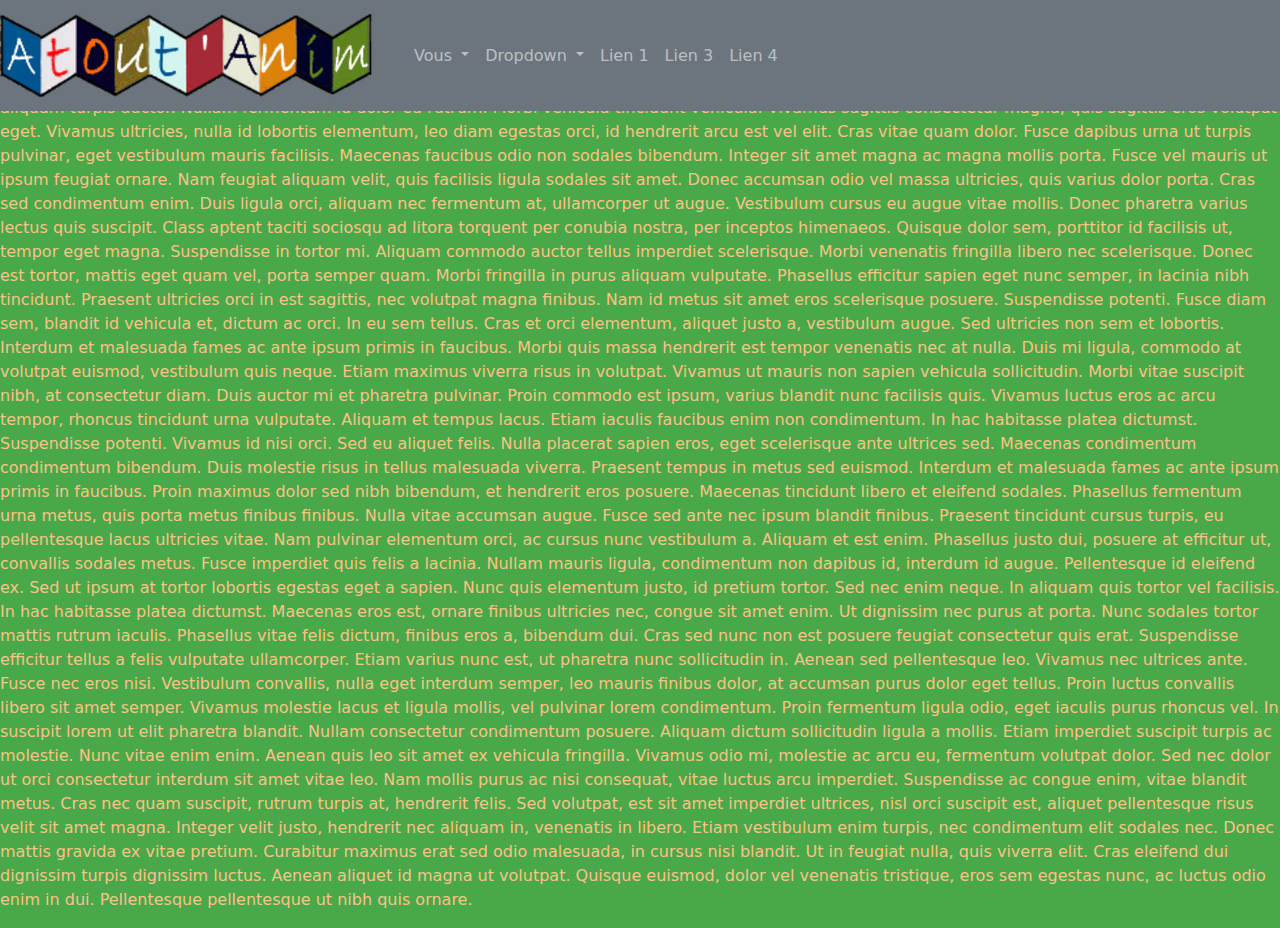
==== index.html @ fa68a232 "Update" ====
<!DOCTYPE html>
<html lang="en">
<head>
   <meta charset="UTF-8">
   <meta http-equiv="X-UA-Compatible" content="IE=edge">
   <meta name="viewport" content="width=device-width, initial-scale=1.0">
   <title>Loisirs nature pour tous Baie de Somme - Site de atoutanim !</title>
   <!-- LINK TO BOOTSTRAP CDN 5.0.2 -->
   <link rel="stylesheet" href="bootstrap-5.0.2/scss/bootstrap.css">
   <!-- <link href="https://cdn.jsdelivr.net/npm/bootstrap@5.0.2/dist/css/bootstrap.min.css"
   rel="stylesheet" integrity="sha384-EVSTQN3/azprG1Anm3QDgpJLIm9Nao0Yz1ztcQTwFspd3yD65VohhpuuCOmLASjC"
   crossorigin="anonymous"> -->
   <link rel="stylesheet" href="https://cdn.jsdelivr.net/npm/bootstrap-icons@1.6.1/font/bootstrap-icons.css">
   <link rel="stylesheet" href="css/style.css">
   <link rel="icon" type="image/x-icon" href="images/favicon.ico">
<!-- LINK TO GOOGLE FONTS -->
   <link rel="preconnect" href="https://fonts.googleapis.com">
   <link rel="preconnect" href="https://fonts.gstatic.com" crossorigin>
   <link href="https://fonts.googleapis.com/css2?family=Mochiy+Pop+One&family=Open+Sans:wght@300;500;700&display=swap"
   rel="stylesheet">
</head>
<body>
   <header>
      <nav class="navbar navbar-dark bg-secondary navbar-expand-xl fixed-top">
      <!-- navbar-expand-xl : partie responsive du menu xl : 1170 -->
         <a href="index.html" class="navbar-brand">
            <img src="images/logo.png" alt="Logo du site atoutanim !">
         </a>

         <button
         type="button"
         class="navbar-toggler"
         data-bs-toggle="collapse"
         data-bs-target="#navbarNavDropdown"
         aria-controls="navbarNavDropdown"
         aria-expanded="false"
         aria-label="Toggle navigation"         >
         <i class="bi bi-list"></i>
         </button>

         <div class="collapse navbar-collapse" id="navbarNavDropdown">
            <ul class="navbar-nav">

               <li class="nav-item dropdown">
                  <a
                     class="nav-link dropdown-toggle"
                     href="#"
                     id="navbarDropdownVous"
                     role="button"
                     data-bs-toggle="dropdown"
                     aria-expanded="false">
                     Vous
                  </a>
                  <ul class="dropdown-menu bg-light" aria-labelledby="navbarDropdownVous">
                     <li><a class="dropdown-item" href="#">Les individuels</a></li>
                     <li><a class="dropdown-item" href="#">En famille</a></li>
                     <li><a class="dropdown-item" href="#">En groupe ou séminaire</a></li>
                     <li><a class="dropdown-item" href="#">Avec les enfants</a></li>
                     <li><a class="dropdown-item" href="#">En couple</a></li>
                     <li><hr class="dropdown-divider"></li>
                     <li><a class="dropdown-item" href="#">Les séminaires</a></li>
                     <li><a class="dropdown-item" href="#">Les groupes</a></li>
                     <li><a class="dropdown-item" href="#">Les scolaires et centres de loisirs</a></li>
                  </ul>
               </li>

               <li class="nav-item dropdown">
                  <a
                     class="nav-link dropdown-toggle"
                     href="#"
                     id="navbarDropdownNosactivites"
                     role="button"
                     data-bs-toggle="dropdown"
                     aria-expanded="false">
                     Dropdown
                  </a>
                  <ul class="dropdown-menu bg-light" aria-labelledby="navbarDropdownNosactivites">
                     <li><a class="dropdown-item" href="#">Action</a></li>
                     <li><a class="dropdown-item" href="#">Another action</a></li>
                     <!-- <li><hr class="dropdown-divider"></li> -->
                     <li><a class="dropdown-item" href="#">Something else here</a></li>
                  </ul>
               </li>

               <li class="nav-item">
                  <a href="#" class="nav-link">Lien 1</a>
               </li>

               <li class="nav-item">
                  <a href="#" class="nav-link">Lien 3</a>
               </li>
               <li class="nav-item">
                  <a href="#" class="nav-link">Lien 4</a>
               </li>
            </ul>
         </div>
      </nav>
   </header>

   <main>
      <p>

         Lorem ipsum dolor sit amet, consectetur adipiscing elit. Nunc id luctus felis. Phasellus vestibulum sapien eu eleifend accumsan. Nullam facilisis sem tortor, id vulputate erat sodales quis. Vestibulum a porttitor quam, at dignissim ligula. Nulla et sagittis augue, quis pellentesque mi. Morbi ultrices iaculis fringilla. Pellentesque posuere purus massa, a volutpat dui interdum vitae.
         
         In pharetra ipsum a vehicula interdum. Donec mattis velit id erat iaculis congue. Duis ut urna ut libero vehicula mollis non et justo. Integer a pulvinar eros. Etiam tempus metus id mi sagittis faucibus. Etiam finibus ipsum ac turpis feugiat, ac aliquam turpis auctor. Nullam fermentum id dolor eu rutrum. Morbi vehicula tincidunt vehicula. Vivamus sagittis consectetur magna, quis sagittis eros volutpat eget. Vivamus ultricies, nulla id lobortis elementum, leo diam egestas orci, id hendrerit arcu est vel elit. Cras vitae quam dolor. Fusce dapibus urna ut turpis pulvinar, eget vestibulum mauris facilisis. Maecenas faucibus odio non sodales bibendum.
         
         Integer sit amet magna ac magna mollis porta. Fusce vel mauris ut ipsum feugiat ornare. Nam feugiat aliquam velit, quis facilisis ligula sodales sit amet. Donec accumsan odio vel massa ultricies, quis varius dolor porta. Cras sed condimentum enim. Duis ligula orci, aliquam nec fermentum at, ullamcorper ut augue. Vestibulum cursus eu augue vitae mollis. Donec pharetra varius lectus quis suscipit. Class aptent taciti sociosqu ad litora torquent per conubia nostra, per inceptos himenaeos.
         
         Quisque dolor sem, porttitor id facilisis ut, tempor eget magna. Suspendisse in tortor mi. Aliquam commodo auctor tellus imperdiet scelerisque. Morbi venenatis fringilla libero nec scelerisque. Donec est tortor, mattis eget quam vel, porta semper quam. Morbi fringilla in purus aliquam vulputate. Phasellus efficitur sapien eget nunc semper, in lacinia nibh tincidunt. Praesent ultricies orci in est sagittis, nec volutpat magna finibus. Nam id metus sit amet eros scelerisque posuere. Suspendisse potenti. Fusce diam sem, blandit id vehicula et, dictum ac orci.
         
         In eu sem tellus. Cras et orci elementum, aliquet justo a, vestibulum augue. Sed ultricies non sem et lobortis. Interdum et malesuada fames ac ante ipsum primis in faucibus. Morbi quis massa hendrerit est tempor venenatis nec at nulla. Duis mi ligula, commodo at volutpat euismod, vestibulum quis neque. Etiam maximus viverra risus in volutpat.
         
         Vivamus ut mauris non sapien vehicula sollicitudin. Morbi vitae suscipit nibh, at consectetur diam. Duis auctor mi et pharetra pulvinar. Proin commodo est ipsum, varius blandit nunc facilisis quis. Vivamus luctus eros ac arcu tempor, rhoncus tincidunt urna vulputate. Aliquam et tempus lacus. Etiam iaculis faucibus enim non condimentum. In hac habitasse platea dictumst. Suspendisse potenti. Vivamus id nisi orci. Sed eu aliquet felis. Nulla placerat sapien eros, eget scelerisque ante ultrices sed.
         
         Maecenas condimentum condimentum bibendum. Duis molestie risus in tellus malesuada viverra. Praesent tempus in metus sed euismod. Interdum et malesuada fames ac ante ipsum primis in faucibus. Proin maximus dolor sed nibh bibendum, et hendrerit eros posuere. Maecenas tincidunt libero et eleifend sodales. Phasellus fermentum urna metus, quis porta metus finibus finibus. Nulla vitae accumsan augue. Fusce sed ante nec ipsum blandit finibus. Praesent tincidunt cursus turpis, eu pellentesque lacus ultricies vitae. Nam pulvinar elementum orci, ac cursus nunc vestibulum a. Aliquam et est enim. Phasellus justo dui, posuere at efficitur ut, convallis sodales metus. Fusce imperdiet quis felis a lacinia. Nullam mauris ligula, condimentum non dapibus id, interdum id augue. Pellentesque id eleifend ex.
         
         Sed ut ipsum at tortor lobortis egestas eget a sapien. Nunc quis elementum justo, id pretium tortor. Sed nec enim neque. In aliquam quis tortor vel facilisis. In hac habitasse platea dictumst. Maecenas eros est, ornare finibus ultricies nec, congue sit amet enim. Ut dignissim nec purus at porta. Nunc sodales tortor mattis rutrum iaculis. Phasellus vitae felis dictum, finibus eros a, bibendum dui.
         
         Cras sed nunc non est posuere feugiat consectetur quis erat. Suspendisse efficitur tellus a felis vulputate ullamcorper. Etiam varius nunc est, ut pharetra nunc sollicitudin in. Aenean sed pellentesque leo. Vivamus nec ultrices ante. Fusce nec eros nisi. Vestibulum convallis, nulla eget interdum semper, leo mauris finibus dolor, at accumsan purus dolor eget tellus. Proin luctus convallis libero sit amet semper. Vivamus molestie lacus et ligula mollis, vel pulvinar lorem condimentum. Proin fermentum ligula odio, eget iaculis purus rhoncus vel. In suscipit lorem ut elit pharetra blandit. Nullam consectetur condimentum posuere. Aliquam dictum sollicitudin ligula a mollis. Etiam imperdiet suscipit turpis ac molestie. Nunc vitae enim enim.
         
         Aenean quis leo sit amet ex vehicula fringilla. Vivamus odio mi, molestie ac arcu eu, fermentum volutpat dolor. Sed nec dolor ut orci consectetur interdum sit amet vitae leo. Nam mollis purus ac nisi consequat, vitae luctus arcu imperdiet. Suspendisse ac congue enim, vitae blandit metus. Cras nec quam suscipit, rutrum turpis at, hendrerit felis. Sed volutpat, est sit amet imperdiet ultrices, nisl orci suscipit est, aliquet pellentesque risus velit sit amet magna. Integer velit justo, hendrerit nec aliquam in, venenatis in libero. Etiam vestibulum enim turpis, nec condimentum elit sodales nec. Donec mattis gravida ex vitae pretium. Curabitur maximus erat sed odio malesuada, in cursus nisi blandit. Ut in feugiat nulla, quis viverra elit. Cras eleifend dui dignissim turpis dignissim luctus. Aenean aliquet id magna ut volutpat. Quisque euismod, dolor vel venenatis tristique, eros sem egestas nunc, ac luctus odio enim in dui. Pellentesque pellentesque ut nibh quis ornare. </p>
   </main>
   <!-- LINK TO SCRIPT BOOTSTRAP -->
   <script src="https://cdn.jsdelivr.net/npm/@popperjs/core@2.9.2/dist/umd/popper.min.js"
   integrity="sha384-IQsoLXl5PILFhosVNubq5LC7Qb9DXgDA9i+tQ8Zj3iwWAwPtgFTxbJ8NT4GN1R8p"
   crossorigin="anonymous">
   </script>
   <script src="https://cdn.jsdelivr.net/npm/bootstrap@5.0.2/dist/js/bootstrap.min.js"
   integrity="sha384-cVKIPhGWiC2Al4u+LWgxfKTRIcfu0JTxR+EQDz/bgldoEyl4H0zUF0QKbrJ0EcQF"
   crossorigin="anonymous"></script>
</body>
</html>
---- css/style.css ----
body {
  background-color: rgb(73, 168, 73);
}
main p {
  color: rgb(250, 195, 133);
}/*# sourceMappingURL=style.css.map */
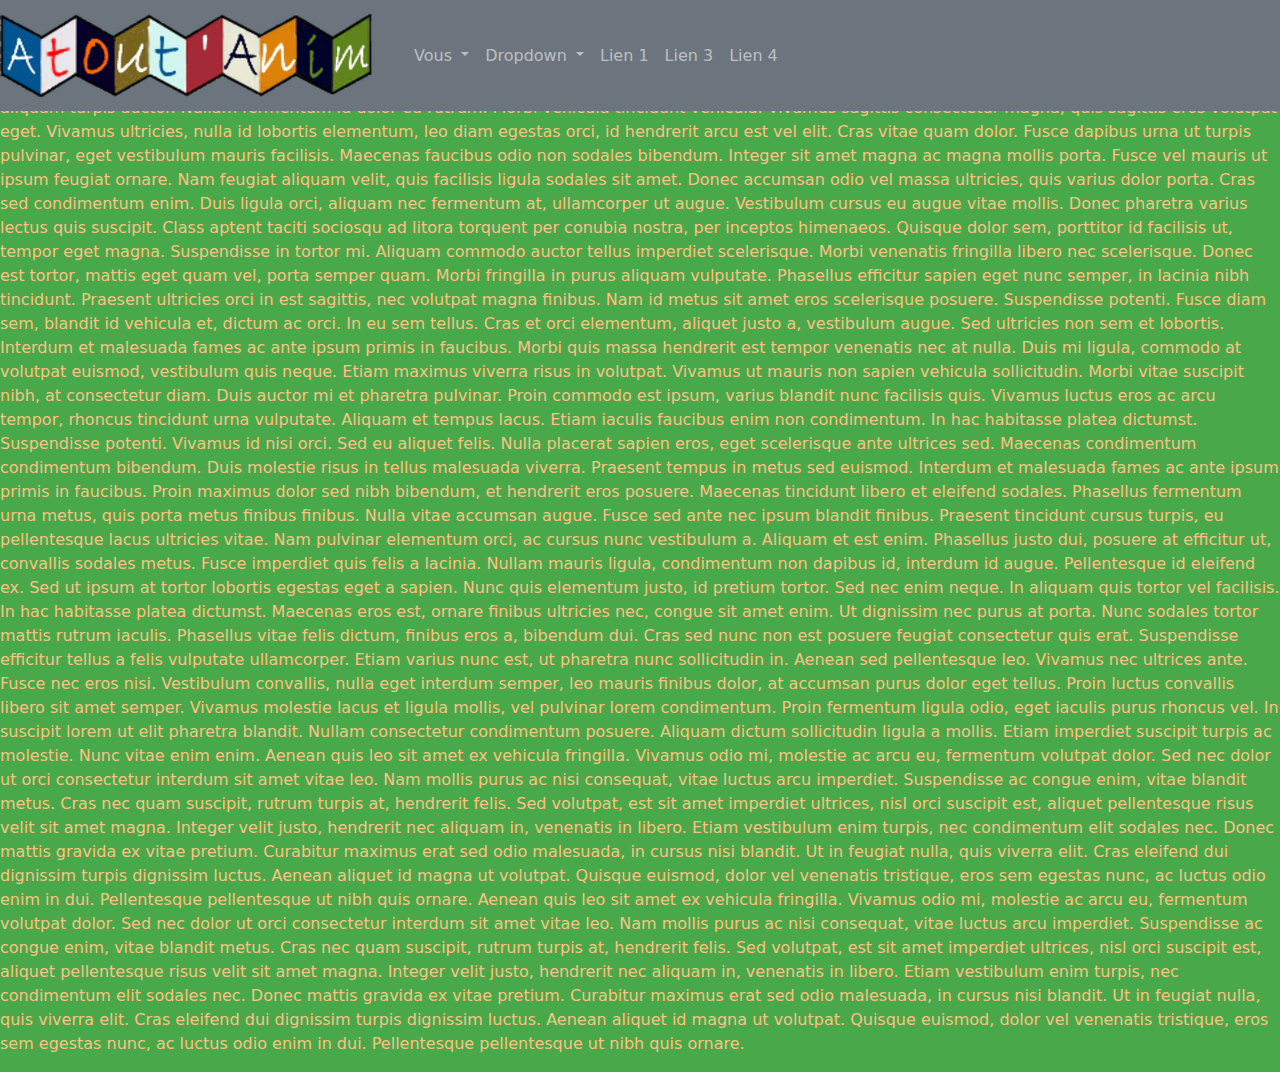
==== commit 108808a8: "Test MAJ" ====
--- a/index.html
+++ b/index.html
@@ -118,6 +118,8 @@
          
          Cras sed nunc non est posuere feugiat consectetur quis erat. Suspendisse efficitur tellus a felis vulputate ullamcorper. Etiam varius nunc est, ut pharetra nunc sollicitudin in. Aenean sed pellentesque leo. Vivamus nec ultrices ante. Fusce nec eros nisi. Vestibulum convallis, nulla eget interdum semper, leo mauris finibus dolor, at accumsan purus dolor eget tellus. Proin luctus convallis libero sit amet semper. Vivamus molestie lacus et ligula mollis, vel pulvinar lorem condimentum. Proin fermentum ligula odio, eget iaculis purus rhoncus vel. In suscipit lorem ut elit pharetra blandit. Nullam consectetur condimentum posuere. Aliquam dictum sollicitudin ligula a mollis. Etiam imperdiet suscipit turpis ac molestie. Nunc vitae enim enim.
          
+         Aenean quis leo sit amet ex vehicula fringilla. Vivamus odio mi, molestie ac arcu eu, fermentum volutpat dolor. Sed nec dolor ut orci consectetur interdum sit amet vitae leo. Nam mollis purus ac nisi consequat, vitae luctus arcu imperdiet. Suspendisse ac congue enim, vitae blandit metus. Cras nec quam suscipit, rutrum turpis at, hendrerit felis. Sed volutpat, est sit amet imperdiet ultrices, nisl orci suscipit est, aliquet pellentesque risus velit sit amet magna. Integer velit justo, hendrerit nec aliquam in, venenatis in libero. Etiam vestibulum enim turpis, nec condimentum elit sodales nec. Donec mattis gravida ex vitae pretium. Curabitur maximus erat sed odio malesuada, in cursus nisi blandit. Ut in feugiat nulla, quis viverra elit. Cras eleifend dui dignissim turpis dignissim luctus. Aenean aliquet id magna ut volutpat. Quisque euismod, dolor vel venenatis tristique, eros sem egestas nunc, ac luctus odio enim in dui. Pellentesque pellentesque ut nibh quis ornare.
+         
          Aenean quis leo sit amet ex vehicula fringilla. Vivamus odio mi, molestie ac arcu eu, fermentum volutpat dolor. Sed nec dolor ut orci consectetur interdum sit amet vitae leo. Nam mollis purus ac nisi consequat, vitae luctus arcu imperdiet. Suspendisse ac congue enim, vitae blandit metus. Cras nec quam suscipit, rutrum turpis at, hendrerit felis. Sed volutpat, est sit amet imperdiet ultrices, nisl orci suscipit est, aliquet pellentesque risus velit sit amet magna. Integer velit justo, hendrerit nec aliquam in, venenatis in libero. Etiam vestibulum enim turpis, nec condimentum elit sodales nec. Donec mattis gravida ex vitae pretium. Curabitur maximus erat sed odio malesuada, in cursus nisi blandit. Ut in feugiat nulla, quis viverra elit. Cras eleifend dui dignissim turpis dignissim luctus. Aenean aliquet id magna ut volutpat. Quisque euismod, dolor vel venenatis tristique, eros sem egestas nunc, ac luctus odio enim in dui. Pellentesque pellentesque ut nibh quis ornare. </p>
    </main>
    <!-- LINK TO SCRIPT BOOTSTRAP -->
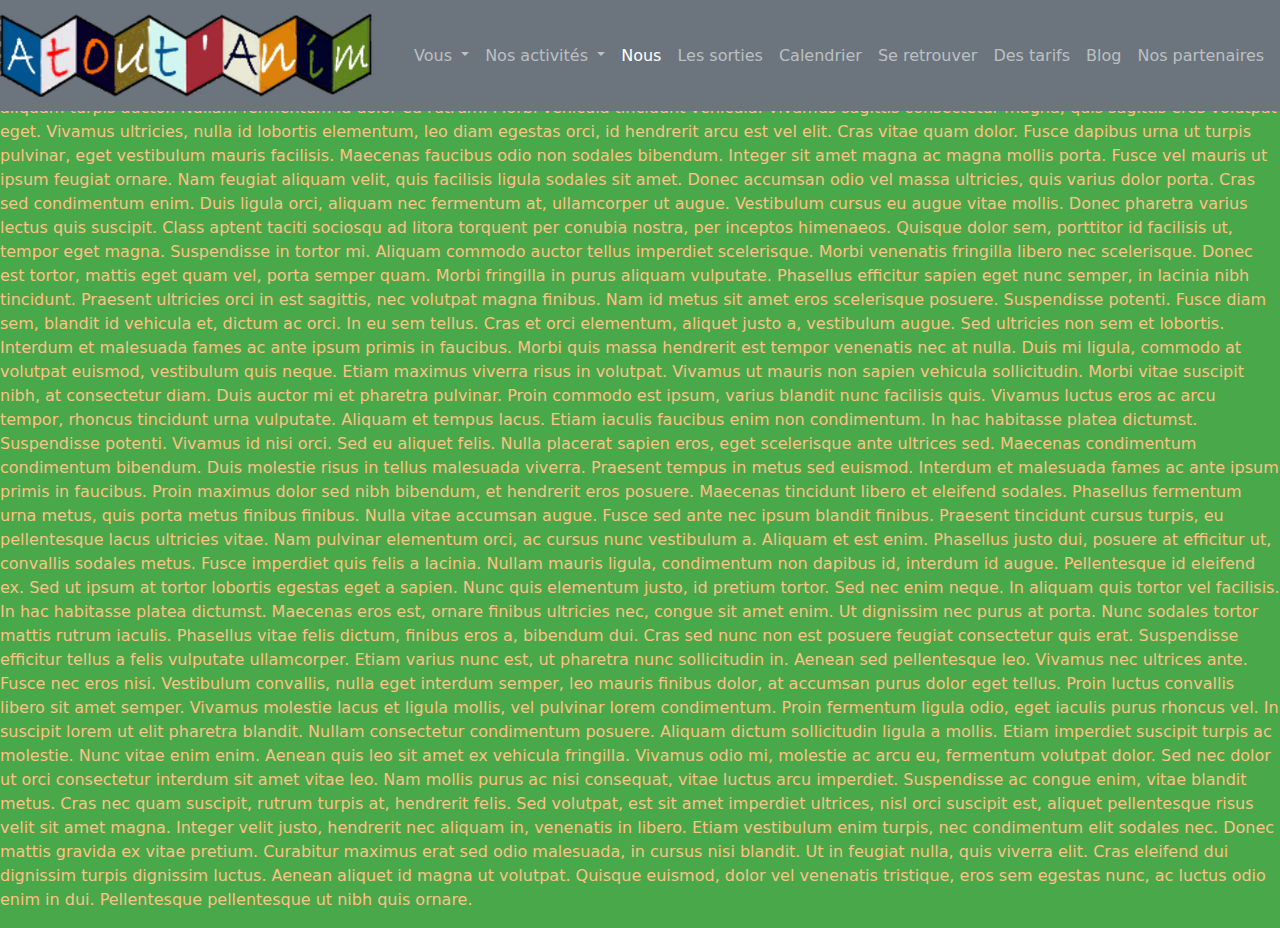
==== commit b7576396: "Validation des items du menus" ====
--- a/index.html
+++ b/index.html
@@ -72,25 +72,40 @@
                      role="button"
                      data-bs-toggle="dropdown"
                      aria-expanded="false">
-                     Dropdown
+                     Nos activités
                   </a>
                   <ul class="dropdown-menu bg-light" aria-labelledby="navbarDropdownNosactivites">
-                     <li><a class="dropdown-item" href="#">Action</a></li>
-                     <li><a class="dropdown-item" href="#">Another action</a></li>
+                     <li><a class="dropdown-item" href="#">Jeux Picards</a></li>
+                     <li><a class="dropdown-item" href="#">Jeux d'orientation - rallyes</a></li>
+                     <li><a class="dropdown-item" href="#">Les phoques et la baie de Somme</a></li>
+                     <li><a class="dropdown-item" href="#">Marche nordique</a></li>
+                     <li><a class="dropdown-item" href="#">Meubles en carton</a></li>
+                     <li><a class="dropdown-item" href="#">Vélo</a></li>
                      <!-- <li><hr class="dropdown-divider"></li> -->
-                     <li><a class="dropdown-item" href="#">Something else here</a></li>
+                     <!-- <li><a class="dropdown-item" href="#">Something else here</a></li> -->
                   </ul>
                </li>
 
                <li class="nav-item">
-                  <a href="#" class="nav-link">Lien 1</a>
-               </li>
-
-               <li class="nav-item">
-                  <a href="#" class="nav-link">Lien 3</a>
+                  <a href="#" class="nav-link active">Nous</a>
                </li>
                <li class="nav-item">
-                  <a href="#" class="nav-link">Lien 4</a>
+                  <a href="#" class="nav-link">Les sorties</a>
+               </li>
+               <li class="nav-item">
+                  <a href="#" class="nav-link">Calendrier</a>
+               </li>
+               <li class="nav-item">
+                  <a href="#" class="nav-link">Se retrouver</a>
+               </li>
+               <li class="nav-item">
+                  <a href="#" class="nav-link">Des tarifs</a>
+               </li>
+               <li class="nav-item">
+                  <a href="#" class="nav-link">Blog</a>
+               </li>
+               <li class="nav-item">
+                  <a href="#" class="nav-link">Nos partenaires</a>
                </li>
             </ul>
          </div>
@@ -118,9 +133,7 @@
          
          Cras sed nunc non est posuere feugiat consectetur quis erat. Suspendisse efficitur tellus a felis vulputate ullamcorper. Etiam varius nunc est, ut pharetra nunc sollicitudin in. Aenean sed pellentesque leo. Vivamus nec ultrices ante. Fusce nec eros nisi. Vestibulum convallis, nulla eget interdum semper, leo mauris finibus dolor, at accumsan purus dolor eget tellus. Proin luctus convallis libero sit amet semper. Vivamus molestie lacus et ligula mollis, vel pulvinar lorem condimentum. Proin fermentum ligula odio, eget iaculis purus rhoncus vel. In suscipit lorem ut elit pharetra blandit. Nullam consectetur condimentum posuere. Aliquam dictum sollicitudin ligula a mollis. Etiam imperdiet suscipit turpis ac molestie. Nunc vitae enim enim.
          
-         Aenean quis leo sit amet ex vehicula fringilla. Vivamus odio mi, molestie ac arcu eu, fermentum volutpat dolor. Sed nec dolor ut orci consectetur interdum sit amet vitae leo. Nam mollis purus ac nisi consequat, vitae luctus arcu imperdiet. Suspendisse ac congue enim, vitae blandit metus. Cras nec quam suscipit, rutrum turpis at, hendrerit felis. Sed volutpat, est sit amet imperdiet ultrices, nisl orci suscipit est, aliquet pellentesque risus velit sit amet magna. Integer velit justo, hendrerit nec aliquam in, venenatis in libero. Etiam vestibulum enim turpis, nec condimentum elit sodales nec. Donec mattis gravida ex vitae pretium. Curabitur maximus erat sed odio malesuada, in cursus nisi blandit. Ut in feugiat nulla, quis viverra elit. Cras eleifend dui dignissim turpis dignissim luctus. Aenean aliquet id magna ut volutpat. Quisque euismod, dolor vel venenatis tristique, eros sem egestas nunc, ac luctus odio enim in dui. Pellentesque pellentesque ut nibh quis ornare.
-         
-         Aenean quis leo sit amet ex vehicula fringilla. Vivamus odio mi, molestie ac arcu eu, fermentum volutpat dolor. Sed nec dolor ut orci consectetur interdum sit amet vitae leo. Nam mollis purus ac nisi consequat, vitae luctus arcu imperdiet. Suspendisse ac congue enim, vitae blandit metus. Cras nec quam suscipit, rutrum turpis at, hendrerit felis. Sed volutpat, est sit amet imperdiet ultrices, nisl orci suscipit est, aliquet pellentesque risus velit sit amet magna. Integer velit justo, hendrerit nec aliquam in, venenatis in libero. Etiam vestibulum enim turpis, nec condimentum elit sodales nec. Donec mattis gravida ex vitae pretium. Curabitur maximus erat sed odio malesuada, in cursus nisi blandit. Ut in feugiat nulla, quis viverra elit. Cras eleifend dui dignissim turpis dignissim luctus. Aenean aliquet id magna ut volutpat. Quisque euismod, dolor vel venenatis tristique, eros sem egestas nunc, ac luctus odio enim in dui. Pellentesque pellentesque ut nibh quis ornare. </p>
+         Aenean quis leo sit amet ex vehicula fringilla. Vivamus odio mi, molestie ac arcu eu, fermentum volutpat dolor. Sed nec dolor ut orci consectetur interdum sit amet vitae leo. Nam mollis purus ac nisi consequat, vitae luctus arcu imperdiet. Suspendisse ac congue enim, vitae blandit metus. Cras nec quam suscipit, rutrum turpis at, hendrerit felis. Sed volutpat, est sit amet imperdiet ultrices, nisl orci suscipit est, aliquet pellentesque risus velit sit amet magna. Integer velit justo, hendrerit nec aliquam in, venenatis in libero. Etiam vestibulum enim turpis, nec condimentum elit sodales nec. Donec mattis gravida ex vitae pretium. Curabitur maximus erat sed odio malesuada, in cursus nisi blandit. Ut in feugiat nulla, quis viverra elit. Cras eleifend dui dignissim turpis dignissim luctus. Aenean aliquet id magna ut volutpat. Quisque euismod, dolor vel venenatis tristique, eros sem egestas nunc, ac luctus odio enim in dui. Pellentesque pellentesque ut nibh quis ornare.</p>
    </main>
    <!-- LINK TO SCRIPT BOOTSTRAP -->
    <script src="https://cdn.jsdelivr.net/npm/@popperjs/core@2.9.2/dist/umd/popper.min.js"
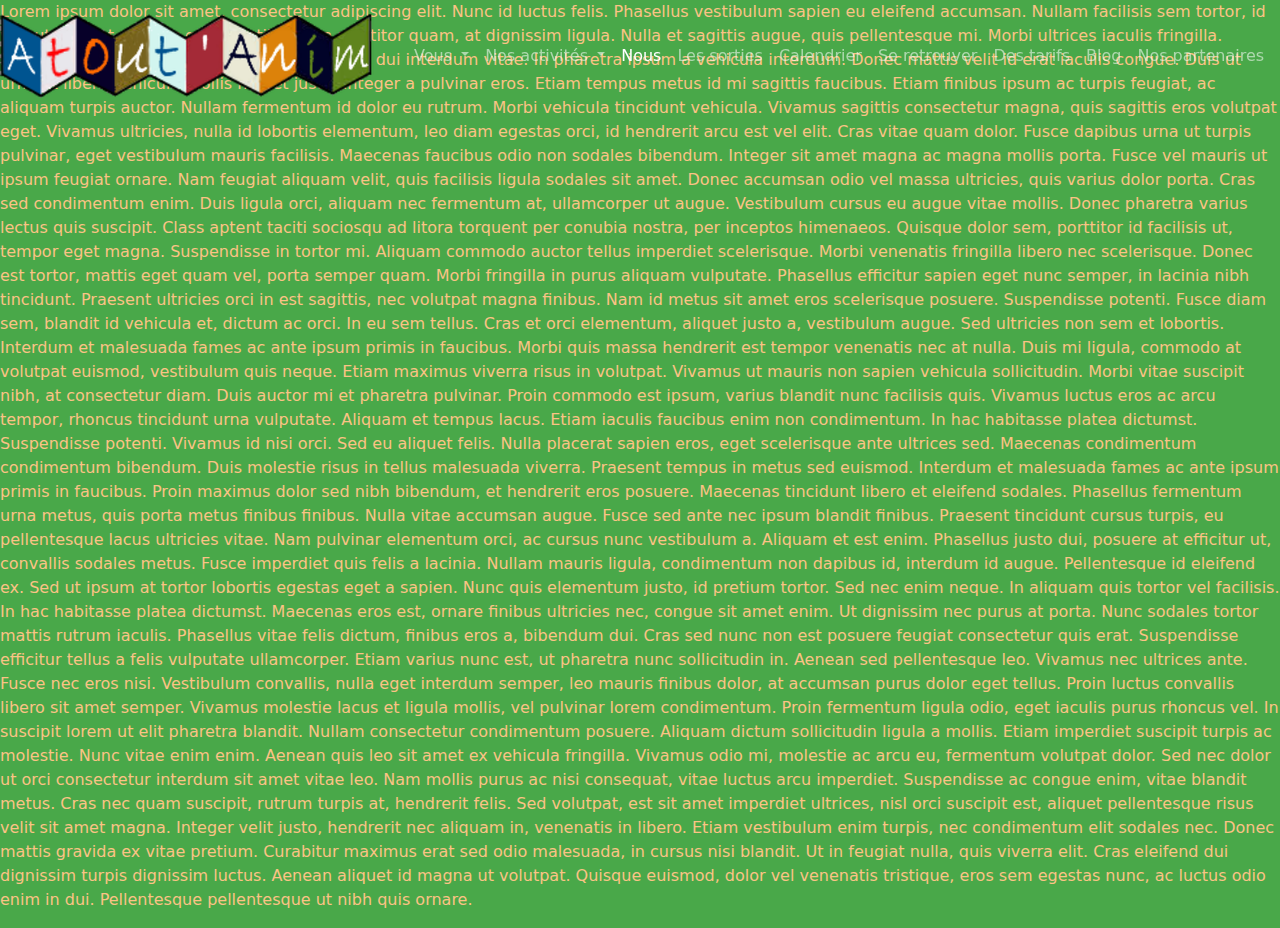
==== commit 4ad025ef: "Modification du bg dans header" ====
--- a/index.html
+++ b/index.html
@@ -21,7 +21,7 @@
 </head>
 <body>
    <header>
-      <nav class="navbar navbar-dark bg-secondary navbar-expand-xl fixed-top">
+      <nav class="navbar navbar-dark bg-nav navbar-expand-xl fixed-top">
       <!-- navbar-expand-xl : partie responsive du menu xl : 1170 -->
          <a href="index.html" class="navbar-brand">
             <img src="images/logo.png" alt="Logo du site atoutanim !">
--- a/css/style.css
+++ b/css/style.css
@@ -3,4 +3,8 @@
 }
 main p {
   color: rgb(250, 195, 133);
-}/*# sourceMappingURL=style.css.map */+}/*# sourceMappingURL=style.css.map */
+
+/* .bg-nav {
+   background-color: rgb(168, 87, 87)
+} */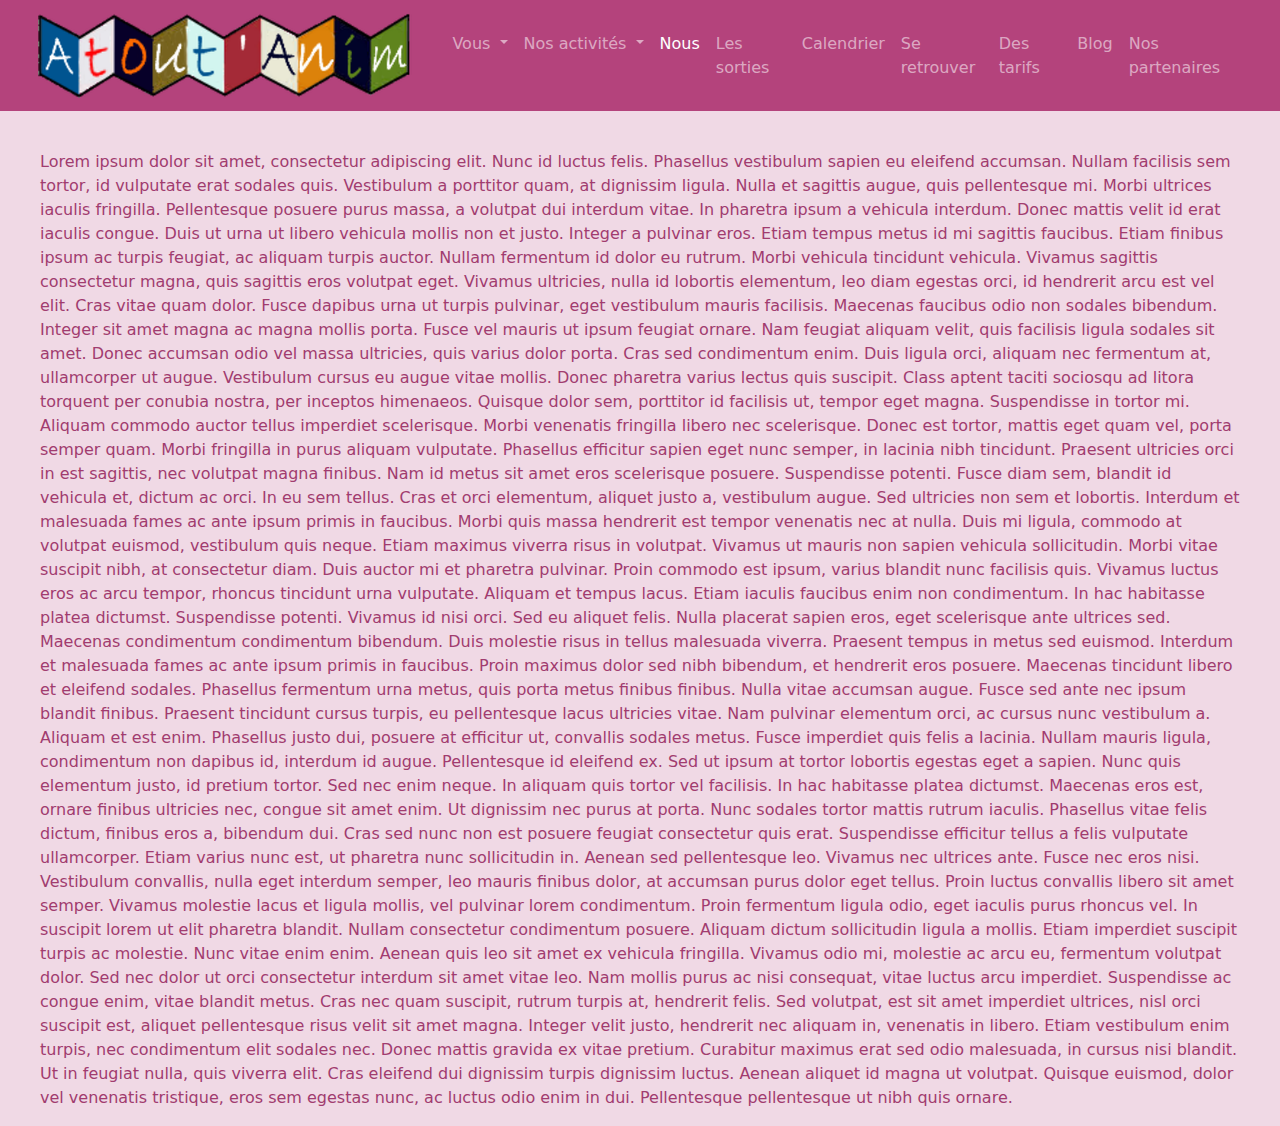
==== commit 55880f09: "Mise en forme header et flux pour body" ====
--- a/index.html
+++ b/index.html
@@ -24,7 +24,7 @@
       <nav class="navbar navbar-dark bg-nav navbar-expand-xl fixed-top">
       <!-- navbar-expand-xl : partie responsive du menu xl : 1170 -->
          <a href="index.html" class="navbar-brand">
-            <img src="images/logo.png" alt="Logo du site atoutanim !">
+            <img class="navbar-img" src="images/logo.png" alt="Logo du site atoutanim !">
          </a>
 
          <button
@@ -112,7 +112,7 @@
       </nav>
    </header>
 
-   <main>
+   <main class="flux">
       <p>
 
          Lorem ipsum dolor sit amet, consectetur adipiscing elit. Nunc id luctus felis. Phasellus vestibulum sapien eu eleifend accumsan. Nullam facilisis sem tortor, id vulputate erat sodales quis. Vestibulum a porttitor quam, at dignissim ligula. Nulla et sagittis augue, quis pellentesque mi. Morbi ultrices iaculis fringilla. Pellentesque posuere purus massa, a volutpat dui interdum vitae.
--- a/css/style.css
+++ b/css/style.css
@@ -1,10 +1,42 @@
+/*PADDING / MARGIN*/
 body {
-  background-color: rgb(73, 168, 73);
+  background-color: rgba(180, 67, 124, 0.2);
 }
-main p {
-  color: rgb(250, 195, 133);
-}/*# sourceMappingURL=style.css.map */
 
-/* .bg-nav {
-   background-color: rgb(168, 87, 87)
-} */+p {
+  color: #a13c6f;
+}
+
+.flux {
+  width: 100%;
+  max-width: 1200px;
+  margin-left: auto;
+  margin-right: auto;
+  margin-top: 150px;
+}
+
+.navbar {
+  padding-left: 3vw;
+  padding-right: 3vw;
+  max-height: 150px;
+}
+
+.bg-nav {
+  background-color: #b4437c;
+}
+
+@media screen and (max-width: 1170px) {
+  .navbar {
+    max-height: 150px;
+  }
+  .navbar-img {
+    max-width: 80%;
+    max-height: 80%;
+  }
+}
+@media screen and (max-width: 576px) {
+  .navbar-img {
+    max-width: 60%;
+    max-height: 60%;
+  }
+}/*# sourceMappingURL=style.css.map */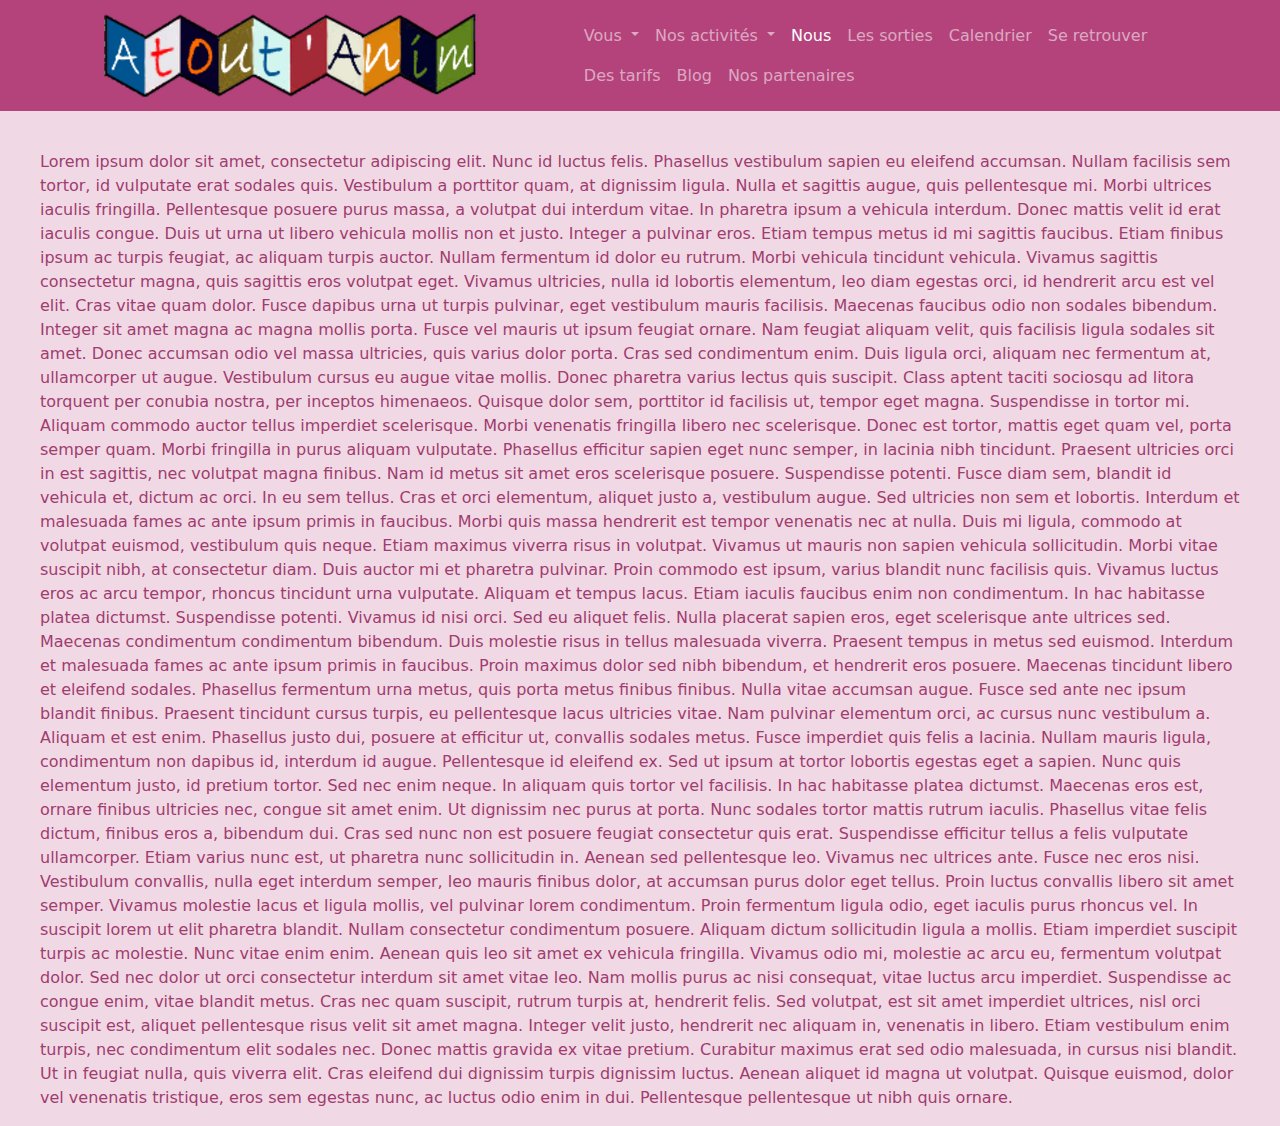
==== commit 99a5ff7c: "Finalisation du menu (_header.sass)" ====
--- a/index.html
+++ b/index.html
@@ -34,11 +34,11 @@
          data-bs-target="#navbarNavDropdown"
          aria-controls="navbarNavDropdown"
          aria-expanded="false"
-         aria-label="Toggle navigation"         >
+         aria-label="Toggle navigation">
          <i class="bi bi-list"></i>
          </button>
 
-         <div class="collapse navbar-collapse" id="navbarNavDropdown">
+         <div class="collapse navbar-collapse navbar-flex" id="navbarNavDropdown">
             <ul class="navbar-nav">
 
                <li class="nav-item dropdown">
--- a/css/style.css
+++ b/css/style.css
@@ -1,4 +1,6 @@
 /*PADDING / MARGIN*/
+/*BREAKPOINTS*/
+/*NAVBAR*/
 body {
   background-color: rgba(180, 67, 124, 0.2);
 }
@@ -18,17 +20,26 @@
 .navbar {
   padding-left: 3vw;
   padding-right: 3vw;
-  max-height: 150px;
+  max-height: 160px;
+  display: flex;
+  justify-content: space-evenly;
 }
 
 .bg-nav {
   background-color: #b4437c;
 }
 
+.navbar-flex {
+  max-width: 600px;
+}
+
+.navbar-nav {
+  display: flex;
+  justify-items: space-evenly;
+  flex-wrap: wrap;
+}
+
 @media screen and (max-width: 1170px) {
-  .navbar {
-    max-height: 150px;
-  }
   .navbar-img {
     max-width: 80%;
     max-height: 80%;
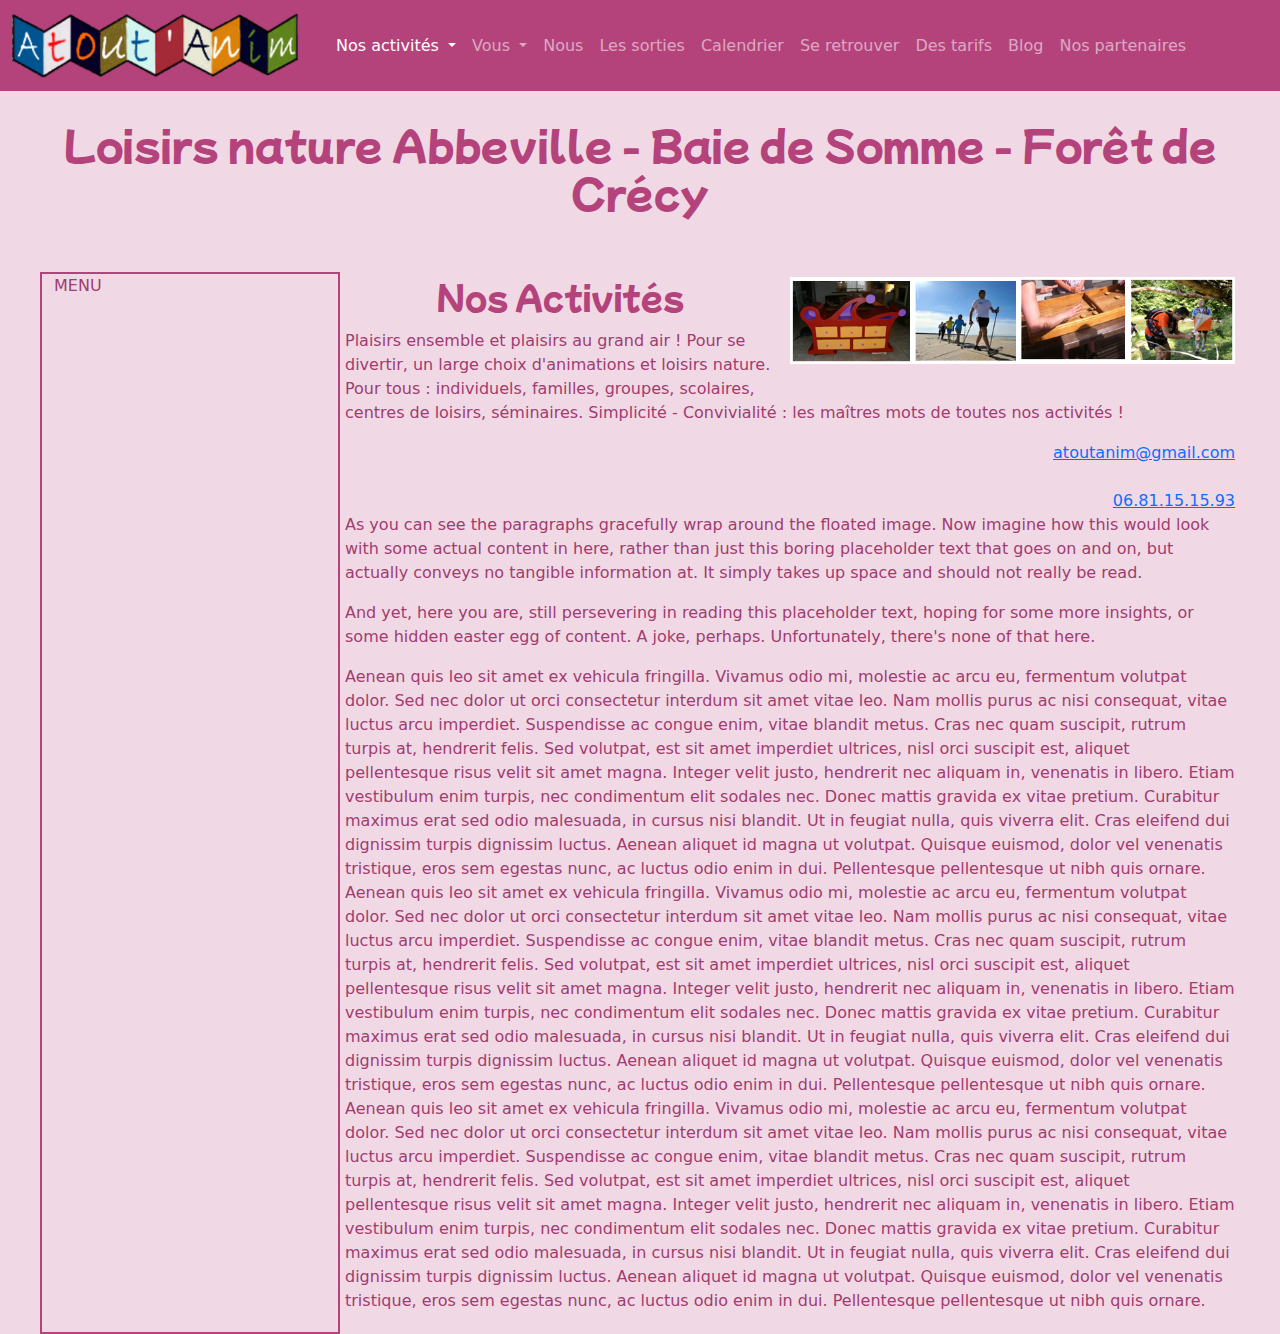
==== commit cfa73e59: "Menu ok, Début du main" ====
--- a/index.html
+++ b/index.html
@@ -21,26 +21,39 @@
 </head>
 <body>
    <header>
-      <nav class="navbar navbar-dark bg-nav navbar-expand-xl fixed-top">
-      <!-- navbar-expand-xl : partie responsive du menu xl : 1170 -->
-         <a href="index.html" class="navbar-brand">
-            <img class="navbar-img" src="images/logo.png" alt="Logo du site atoutanim !">
-         </a>
+      <nav class="navbar navbar-expand-lg navbar-dark fixed-top">
+         <div class="container-fluid">
+            <a href="index.html" class="navbar-brand">
+               <img src="images/logo.png" alt="Logo du site atoutanim !">
+            </a>
 
-         <button
-         type="button"
-         class="navbar-toggler"
-         data-bs-toggle="collapse"
-         data-bs-target="#navbarNavDropdown"
-         aria-controls="navbarNavDropdown"
-         aria-expanded="false"
-         aria-label="Toggle navigation">
-         <i class="bi bi-list"></i>
-         </button>
-
-         <div class="collapse navbar-collapse navbar-flex" id="navbarNavDropdown">
-            <ul class="navbar-nav">
-
+            <button class="navbar-toggler" type="button" data-bs-toggle="collapse" data-bs-target="#navbarSupportedContent" aria-controls="navbarSupportedContent" aria-expanded="false" aria-label="Toggle navigation">
+               <i class="bi bi-list"></i>
+            </button>
+           <div class="collapse navbar-collapse" id="navbarSupportedContent">
+             <ul class="navbar-nav me-auto mb-2 mb-lg-0">
+               <li class="nav-item dropdown">
+                  <a
+                  class="nav-link dropdown-toggle active"
+                     href="#"
+                     id="navbarDropdownNosactivites"
+                     role="button"
+                     data-bs-toggle="dropdown"
+                     aria-expanded="false">
+                     Nos activités
+                  </a>
+                  <ul class="dropdown-menu bg-light" aria-labelledby="navbarDropdownNosactivites">
+                     <li><a class="dropdown-item" href="#">Jeux Picards</a></li>
+                     <li><a class="dropdown-item" href="#">Jeux d'orientation - rallyes</a></li>
+                     <li><a class="dropdown-item" href="#">Les phoques et la baie de Somme</a></li>
+                     <li><a class="dropdown-item" href="#">Marche nordique</a></li>
+                     <li><a class="dropdown-item" href="#">Meubles en carton</a></li>
+                     <li><a class="dropdown-item" href="#">Vélo</a></li>
+                     <!-- <li><hr class="dropdown-divider"></li> -->
+                     <!-- <li><a class="dropdown-item" href="#">Something else here</a></li> -->
+                  </ul>
+               </li>
+               
                <li class="nav-item dropdown">
                   <a
                      class="nav-link dropdown-toggle"
@@ -63,31 +76,8 @@
                      <li><a class="dropdown-item" href="#">Les scolaires et centres de loisirs</a></li>
                   </ul>
                </li>
-
-               <li class="nav-item dropdown">
-                  <a
-                     class="nav-link dropdown-toggle"
-                     href="#"
-                     id="navbarDropdownNosactivites"
-                     role="button"
-                     data-bs-toggle="dropdown"
-                     aria-expanded="false">
-                     Nos activités
-                  </a>
-                  <ul class="dropdown-menu bg-light" aria-labelledby="navbarDropdownNosactivites">
-                     <li><a class="dropdown-item" href="#">Jeux Picards</a></li>
-                     <li><a class="dropdown-item" href="#">Jeux d'orientation - rallyes</a></li>
-                     <li><a class="dropdown-item" href="#">Les phoques et la baie de Somme</a></li>
-                     <li><a class="dropdown-item" href="#">Marche nordique</a></li>
-                     <li><a class="dropdown-item" href="#">Meubles en carton</a></li>
-                     <li><a class="dropdown-item" href="#">Vélo</a></li>
-                     <!-- <li><hr class="dropdown-divider"></li> -->
-                     <!-- <li><a class="dropdown-item" href="#">Something else here</a></li> -->
-                  </ul>
-               </li>
-
                <li class="nav-item">
-                  <a href="#" class="nav-link active">Nous</a>
+                  <a href="#" class="nav-link">Nous</a>
                </li>
                <li class="nav-item">
                   <a href="#" class="nav-link">Les sorties</a>
@@ -108,32 +98,51 @@
                   <a href="#" class="nav-link">Nos partenaires</a>
                </li>
             </ul>
+
+           </div>
          </div>
-      </nav>
+       </nav>
    </header>
 
-   <main class="flux">
-      <p>
+   <main class="flux container activites">
+      <h1 class="activites__title">Loisirs nature Abbeville - Baie de Somme - Forêt de Crécy </h1>
+      <div class="row">
+         <aside class="col-3 activites__menu">
+            <p>
+               MENU
+            </p>
+         </aside>
+         <section class="col-9 activites__description">
+            <div class="clearfix">
+               <img src="/images/nosactivites-01.png" class="col-md-6 float-md-end mb-3 ms-md-3" alt="Pêle-Mèle de nos activités">
+             
+               <h2 class="activites__title">Nos Activités</h2>
+               <p>Plaisirs ensemble et plaisirs au grand air ! Pour se divertir, un large choix d'animations et loisirs nature. 
+                  Pour tous : individuels, familles, groupes, scolaires, centres de loisirs, séminaires.  
+                  Simplicité - Convivialité : les maîtres mots de toutes nos activités ! 
+                  
+               </p>
+               <div class="description__contact">
+                  <a href="mailto:atoutanim@gmail.com">atoutanim@gmail.com</a><br>
+                  <a href="tel:+33681151593">06.81.15.15.93</a>
+               </div>
+               <p>
+                 As you can see the paragraphs gracefully wrap around the floated image. Now imagine how this would look with some actual content in here, rather than just this boring placeholder text that goes on and on, but actually conveys no tangible information at. It simply takes up space and should not really be read.
+               </p>
+             
+               <p>
+                 And yet, here you are, still persevering in reading this placeholder text, hoping for some more insights, or some hidden easter egg of content. A joke, perhaps. Unfortunately, there's none of that here.
+               </p>
+             </div>
+             <p> Aenean quis leo sit amet ex vehicula fringilla. Vivamus odio mi, molestie ac arcu eu, fermentum volutpat dolor. Sed nec dolor ut orci consectetur interdum sit amet vitae leo. Nam mollis purus ac nisi consequat, vitae luctus arcu imperdiet. Suspendisse ac congue enim, vitae blandit metus. Cras nec quam suscipit, rutrum turpis at, hendrerit felis. Sed volutpat, est sit amet imperdiet ultrices, nisl orci suscipit est, aliquet pellentesque risus velit sit amet magna. Integer velit justo, hendrerit nec aliquam in, venenatis in libero. Etiam vestibulum enim turpis, nec condimentum elit sodales nec. Donec mattis gravida ex vitae pretium. Curabitur maximus erat sed odio malesuada, in cursus nisi blandit. Ut in feugiat nulla, quis viverra elit. Cras eleifend dui dignissim turpis dignissim luctus. Aenean aliquet id magna ut volutpat. Quisque euismod, dolor vel venenatis tristique, eros sem egestas nunc, ac luctus odio enim in dui. Pellentesque pellentesque ut nibh quis ornare.
+      
+               Aenean quis leo sit amet ex vehicula fringilla. Vivamus odio mi, molestie ac arcu eu, fermentum volutpat dolor. Sed nec dolor ut orci consectetur interdum sit amet vitae leo. Nam mollis purus ac nisi consequat, vitae luctus arcu imperdiet. Suspendisse ac congue enim, vitae blandit metus. Cras nec quam suscipit, rutrum turpis at, hendrerit felis. Sed volutpat, est sit amet imperdiet ultrices, nisl orci suscipit est, aliquet pellentesque risus velit sit amet magna. Integer velit justo, hendrerit nec aliquam in, venenatis in libero. Etiam vestibulum enim turpis, nec condimentum elit sodales nec. Donec mattis gravida ex vitae pretium. Curabitur maximus erat sed odio malesuada, in cursus nisi blandit. Ut in feugiat nulla, quis viverra elit. Cras eleifend dui dignissim turpis dignissim luctus. Aenean aliquet id magna ut volutpat. Quisque euismod, dolor vel venenatis tristique, eros sem egestas nunc, ac luctus odio enim in dui. Pellentesque pellentesque ut nibh quis ornare.
+         
+               Aenean quis leo sit amet ex vehicula fringilla. Vivamus odio mi, molestie ac arcu eu, fermentum volutpat dolor. Sed nec dolor ut orci consectetur interdum sit amet vitae leo. Nam mollis purus ac nisi consequat, vitae luctus arcu imperdiet. Suspendisse ac congue enim, vitae blandit metus. Cras nec quam suscipit, rutrum turpis at, hendrerit felis. Sed volutpat, est sit amet imperdiet ultrices, nisl orci suscipit est, aliquet pellentesque risus velit sit amet magna. Integer velit justo, hendrerit nec aliquam in, venenatis in libero. Etiam vestibulum enim turpis, nec condimentum elit sodales nec. Donec mattis gravida ex vitae pretium. Curabitur maximus erat sed odio malesuada, in cursus nisi blandit. Ut in feugiat nulla, quis viverra elit. Cras eleifend dui dignissim turpis dignissim luctus. Aenean aliquet id magna ut volutpat. Quisque euismod, dolor vel venenatis tristique, eros sem egestas nunc, ac luctus odio enim in dui. Pellentesque pellentesque ut nibh quis ornare.</p>
+         </section>
+      </div>
+      
 
-         Lorem ipsum dolor sit amet, consectetur adipiscing elit. Nunc id luctus felis. Phasellus vestibulum sapien eu eleifend accumsan. Nullam facilisis sem tortor, id vulputate erat sodales quis. Vestibulum a porttitor quam, at dignissim ligula. Nulla et sagittis augue, quis pellentesque mi. Morbi ultrices iaculis fringilla. Pellentesque posuere purus massa, a volutpat dui interdum vitae.
-         
-         In pharetra ipsum a vehicula interdum. Donec mattis velit id erat iaculis congue. Duis ut urna ut libero vehicula mollis non et justo. Integer a pulvinar eros. Etiam tempus metus id mi sagittis faucibus. Etiam finibus ipsum ac turpis feugiat, ac aliquam turpis auctor. Nullam fermentum id dolor eu rutrum. Morbi vehicula tincidunt vehicula. Vivamus sagittis consectetur magna, quis sagittis eros volutpat eget. Vivamus ultricies, nulla id lobortis elementum, leo diam egestas orci, id hendrerit arcu est vel elit. Cras vitae quam dolor. Fusce dapibus urna ut turpis pulvinar, eget vestibulum mauris facilisis. Maecenas faucibus odio non sodales bibendum.
-         
-         Integer sit amet magna ac magna mollis porta. Fusce vel mauris ut ipsum feugiat ornare. Nam feugiat aliquam velit, quis facilisis ligula sodales sit amet. Donec accumsan odio vel massa ultricies, quis varius dolor porta. Cras sed condimentum enim. Duis ligula orci, aliquam nec fermentum at, ullamcorper ut augue. Vestibulum cursus eu augue vitae mollis. Donec pharetra varius lectus quis suscipit. Class aptent taciti sociosqu ad litora torquent per conubia nostra, per inceptos himenaeos.
-         
-         Quisque dolor sem, porttitor id facilisis ut, tempor eget magna. Suspendisse in tortor mi. Aliquam commodo auctor tellus imperdiet scelerisque. Morbi venenatis fringilla libero nec scelerisque. Donec est tortor, mattis eget quam vel, porta semper quam. Morbi fringilla in purus aliquam vulputate. Phasellus efficitur sapien eget nunc semper, in lacinia nibh tincidunt. Praesent ultricies orci in est sagittis, nec volutpat magna finibus. Nam id metus sit amet eros scelerisque posuere. Suspendisse potenti. Fusce diam sem, blandit id vehicula et, dictum ac orci.
-         
-         In eu sem tellus. Cras et orci elementum, aliquet justo a, vestibulum augue. Sed ultricies non sem et lobortis. Interdum et malesuada fames ac ante ipsum primis in faucibus. Morbi quis massa hendrerit est tempor venenatis nec at nulla. Duis mi ligula, commodo at volutpat euismod, vestibulum quis neque. Etiam maximus viverra risus in volutpat.
-         
-         Vivamus ut mauris non sapien vehicula sollicitudin. Morbi vitae suscipit nibh, at consectetur diam. Duis auctor mi et pharetra pulvinar. Proin commodo est ipsum, varius blandit nunc facilisis quis. Vivamus luctus eros ac arcu tempor, rhoncus tincidunt urna vulputate. Aliquam et tempus lacus. Etiam iaculis faucibus enim non condimentum. In hac habitasse platea dictumst. Suspendisse potenti. Vivamus id nisi orci. Sed eu aliquet felis. Nulla placerat sapien eros, eget scelerisque ante ultrices sed.
-         
-         Maecenas condimentum condimentum bibendum. Duis molestie risus in tellus malesuada viverra. Praesent tempus in metus sed euismod. Interdum et malesuada fames ac ante ipsum primis in faucibus. Proin maximus dolor sed nibh bibendum, et hendrerit eros posuere. Maecenas tincidunt libero et eleifend sodales. Phasellus fermentum urna metus, quis porta metus finibus finibus. Nulla vitae accumsan augue. Fusce sed ante nec ipsum blandit finibus. Praesent tincidunt cursus turpis, eu pellentesque lacus ultricies vitae. Nam pulvinar elementum orci, ac cursus nunc vestibulum a. Aliquam et est enim. Phasellus justo dui, posuere at efficitur ut, convallis sodales metus. Fusce imperdiet quis felis a lacinia. Nullam mauris ligula, condimentum non dapibus id, interdum id augue. Pellentesque id eleifend ex.
-         
-         Sed ut ipsum at tortor lobortis egestas eget a sapien. Nunc quis elementum justo, id pretium tortor. Sed nec enim neque. In aliquam quis tortor vel facilisis. In hac habitasse platea dictumst. Maecenas eros est, ornare finibus ultricies nec, congue sit amet enim. Ut dignissim nec purus at porta. Nunc sodales tortor mattis rutrum iaculis. Phasellus vitae felis dictum, finibus eros a, bibendum dui.
-         
-         Cras sed nunc non est posuere feugiat consectetur quis erat. Suspendisse efficitur tellus a felis vulputate ullamcorper. Etiam varius nunc est, ut pharetra nunc sollicitudin in. Aenean sed pellentesque leo. Vivamus nec ultrices ante. Fusce nec eros nisi. Vestibulum convallis, nulla eget interdum semper, leo mauris finibus dolor, at accumsan purus dolor eget tellus. Proin luctus convallis libero sit amet semper. Vivamus molestie lacus et ligula mollis, vel pulvinar lorem condimentum. Proin fermentum ligula odio, eget iaculis purus rhoncus vel. In suscipit lorem ut elit pharetra blandit. Nullam consectetur condimentum posuere. Aliquam dictum sollicitudin ligula a mollis. Etiam imperdiet suscipit turpis ac molestie. Nunc vitae enim enim.
-         
-         Aenean quis leo sit amet ex vehicula fringilla. Vivamus odio mi, molestie ac arcu eu, fermentum volutpat dolor. Sed nec dolor ut orci consectetur interdum sit amet vitae leo. Nam mollis purus ac nisi consequat, vitae luctus arcu imperdiet. Suspendisse ac congue enim, vitae blandit metus. Cras nec quam suscipit, rutrum turpis at, hendrerit felis. Sed volutpat, est sit amet imperdiet ultrices, nisl orci suscipit est, aliquet pellentesque risus velit sit amet magna. Integer velit justo, hendrerit nec aliquam in, venenatis in libero. Etiam vestibulum enim turpis, nec condimentum elit sodales nec. Donec mattis gravida ex vitae pretium. Curabitur maximus erat sed odio malesuada, in cursus nisi blandit. Ut in feugiat nulla, quis viverra elit. Cras eleifend dui dignissim turpis dignissim luctus. Aenean aliquet id magna ut volutpat. Quisque euismod, dolor vel venenatis tristique, eros sem egestas nunc, ac luctus odio enim in dui. Pellentesque pellentesque ut nibh quis ornare.</p>
    </main>
    <!-- LINK TO SCRIPT BOOTSTRAP -->
    <script src="https://cdn.jsdelivr.net/npm/@popperjs/core@2.9.2/dist/umd/popper.min.js"
--- a/css/style.css
+++ b/css/style.css
@@ -14,40 +14,68 @@
   max-width: 1200px;
   margin-left: auto;
   margin-right: auto;
-  margin-top: 150px;
+  margin-top: 120px;
 }
 
-.navbar {
-  padding-left: 3vw;
-  padding-right: 3vw;
-  max-height: 160px;
-  display: flex;
-  justify-content: space-evenly;
+h1 {
+  margin-bottom: 4vw;
 }
 
-.bg-nav {
-  background-color: #b4437c;
+.activites__title {
+  color: rgb(180, 67, 124);
+  text-align: center;
+  font-family: "Mochiy Pop One";
+  padding-bottom: 5px;
 }
 
-.navbar-flex {
-  max-width: 600px;
+@media screen and (max-width: 992px) {
+  .flux {
+    max-width: 768px;
+    margin-left: 4vw;
+    margin-right: 4vw;
+  }
+}
+@media screen and (max-width: 576px) {
+  .flux {
+    max-width: 576px;
+  }
+}
+.navbar {
+  background-color: rgb(180, 67, 124);
 }
 
 .navbar-nav {
   display: flex;
-  justify-items: space-evenly;
   flex-wrap: wrap;
 }
 
-@media screen and (max-width: 1170px) {
-  .navbar-img {
-    max-width: 80%;
-    max-height: 80%;
+.navbar-brand img {
+  width: 300px;
+}
+
+@media screen and (max-width: 992px) {
+  .navbar-nav {
+    display: flex;
+    flex-direction: row;
+  }
+  .nav-item {
+    margin-right: auto;
+  }
+  img {
+    max-width: 100%;
+    height: auto;
   }
 }
-@media screen and (max-width: 576px) {
-  .navbar-img {
-    max-width: 60%;
-    max-height: 60%;
-  }
+.activites__menu {
+  border: solid 2px rgb(180, 67, 124);
+}
+
+.activites__description {
+  padding: 5px;
+}
+
+.description__contact {
+  display: flex;
+  flex-direction: column;
+  text-align: end;
 }/*# sourceMappingURL=style.css.map */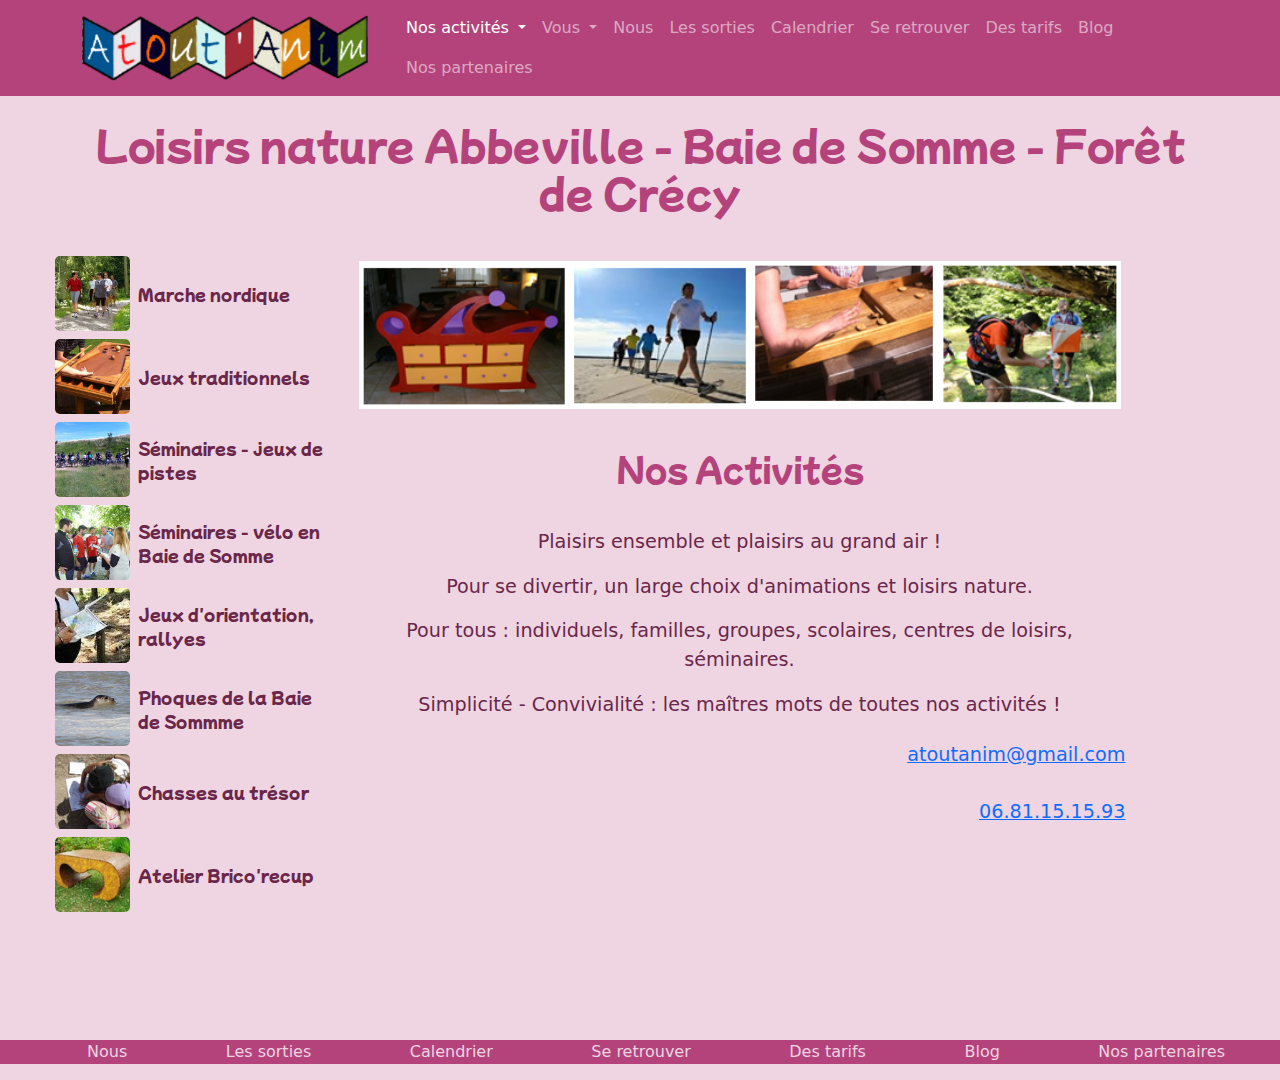
==== commit a1e7d3cd: "Responsive + Footer" ====
--- a/index.html
+++ b/index.html
@@ -20,9 +20,9 @@
    rel="stylesheet">
 </head>
 <body>
-   <header>
-      <nav class="navbar navbar-expand-lg navbar-dark fixed-top">
-         <div class="container-fluid">
+   <header class="flux">
+      <nav class="navbar navbar-expand-lg navbar-dark fixed-top bg-std">
+         <div class="container">
             <a href="index.html" class="navbar-brand">
                <img src="images/logo.png" alt="Logo du site atoutanim !">
             </a>
@@ -30,120 +30,174 @@
             <button class="navbar-toggler" type="button" data-bs-toggle="collapse" data-bs-target="#navbarSupportedContent" aria-controls="navbarSupportedContent" aria-expanded="false" aria-label="Toggle navigation">
                <i class="bi bi-list"></i>
             </button>
-           <div class="collapse navbar-collapse" id="navbarSupportedContent">
-             <ul class="navbar-nav me-auto mb-2 mb-lg-0">
-               <li class="nav-item dropdown">
-                  <a
-                  class="nav-link dropdown-toggle active"
-                     href="#"
-                     id="navbarDropdownNosactivites"
-                     role="button"
-                     data-bs-toggle="dropdown"
-                     aria-expanded="false">
-                     Nos activités
-                  </a>
-                  <ul class="dropdown-menu bg-light" aria-labelledby="navbarDropdownNosactivites">
-                     <li><a class="dropdown-item" href="#">Jeux Picards</a></li>
-                     <li><a class="dropdown-item" href="#">Jeux d'orientation - rallyes</a></li>
-                     <li><a class="dropdown-item" href="#">Les phoques et la baie de Somme</a></li>
-                     <li><a class="dropdown-item" href="#">Marche nordique</a></li>
-                     <li><a class="dropdown-item" href="#">Meubles en carton</a></li>
-                     <li><a class="dropdown-item" href="#">Vélo</a></li>
-                     <!-- <li><hr class="dropdown-divider"></li> -->
-                     <!-- <li><a class="dropdown-item" href="#">Something else here</a></li> -->
-                  </ul>
-               </li>
-               
-               <li class="nav-item dropdown">
-                  <a
-                     class="nav-link dropdown-toggle"
-                     href="#"
-                     id="navbarDropdownVous"
-                     role="button"
-                     data-bs-toggle="dropdown"
-                     aria-expanded="false">
-                     Vous
-                  </a>
-                  <ul class="dropdown-menu bg-light" aria-labelledby="navbarDropdownVous">
-                     <li><a class="dropdown-item" href="#">Les individuels</a></li>
-                     <li><a class="dropdown-item" href="#">En famille</a></li>
-                     <li><a class="dropdown-item" href="#">En groupe ou séminaire</a></li>
-                     <li><a class="dropdown-item" href="#">Avec les enfants</a></li>
-                     <li><a class="dropdown-item" href="#">En couple</a></li>
-                     <li><hr class="dropdown-divider"></li>
-                     <li><a class="dropdown-item" href="#">Les séminaires</a></li>
-                     <li><a class="dropdown-item" href="#">Les groupes</a></li>
-                     <li><a class="dropdown-item" href="#">Les scolaires et centres de loisirs</a></li>
-                  </ul>
-               </li>
-               <li class="nav-item">
-                  <a href="#" class="nav-link">Nous</a>
-               </li>
-               <li class="nav-item">
-                  <a href="#" class="nav-link">Les sorties</a>
-               </li>
-               <li class="nav-item">
-                  <a href="#" class="nav-link">Calendrier</a>
-               </li>
-               <li class="nav-item">
-                  <a href="#" class="nav-link">Se retrouver</a>
-               </li>
-               <li class="nav-item">
-                  <a href="#" class="nav-link">Des tarifs</a>
-               </li>
-               <li class="nav-item">
-                  <a href="#" class="nav-link">Blog</a>
-               </li>
-               <li class="nav-item">
-                  <a href="#" class="nav-link">Nos partenaires</a>
-               </li>
-            </ul>
-
-           </div>
+            <div class="collapse navbar-collapse" id="navbarSupportedContent">
+               <ul class="navbar-nav me-auto mb-2 mb-lg-0">
+                  <li class="nav-item dropdown">
+                     <a
+                     class="nav-link dropdown-toggle active"
+                        href="#"
+                        id="navbarDropdownNosactivites"
+                        role="button"
+                        data-bs-toggle="dropdown"
+                        aria-expanded="false">
+                        Nos activités
+                     </a>
+                     <ul class="dropdown-menu bg-darken" aria-labelledby="navbarDropdownNosactivites">
+                        <li><a class="dropdown-item" href="#">Jeux Picards</a></li>
+                        <li><a class="dropdown-item" href="#">Jeux d'orientation - rallyes</a></li>
+                        <li><a class="dropdown-item" href="#">Les phoques et la baie de Somme</a></li>
+                        <li><a class="dropdown-item" href="#">Marche nordique</a></li>
+                        <li><a class="dropdown-item" href="#">Meubles en carton</a></li>
+                        <li><a class="dropdown-item" href="#">Vélo</a></li>
+                        <!-- <li><hr class="dropdown-divider"></li> -->
+                        <!-- <li><a class="dropdown-item" href="#">Something else here</a></li> -->
+                     </ul>
+                  </li>
+                  
+                  <li class="nav-item dropdown">
+                     <a
+                        class="nav-link dropdown-toggle"
+                        href="#"
+                        id="navbarDropdownVous"
+                        role="button"
+                        data-bs-toggle="dropdown"
+                        aria-expanded="false">
+                        Vous
+                     </a>
+                     <ul class="dropdown-menu bg-darken" aria-labelledby="navbarDropdownVous">
+                        <li><a class="dropdown-item" href="#">Les individuels</a></li>
+                        <li><a class="dropdown-item" href="#">En famille</a></li>
+                        <li><a class="dropdown-item" href="#">En groupe ou séminaire</a></li>
+                        <li><a class="dropdown-item" href="#">Avec les enfants</a></li>
+                        <li><a class="dropdown-item" href="#">En couple</a></li>
+                        <li><hr class="dropdown-divider"></li>
+                        <li><a class="dropdown-item" href="#">Les séminaires</a></li>
+                        <li><a class="dropdown-item" href="#">Les groupes</a></li>
+                        <li><a class="dropdown-item" href="#">Les scolaires et centres de loisirs</a></li>
+                     </ul>
+                  </li>
+
+                  <li class="nav-item">
+                     <a href="#" class="nav-link">Nous</a>
+                  </li>
+                  <li class="nav-item">
+                     <a href="#" class="nav-link">Les sorties</a>
+                  </li>
+                  <li class="nav-item">
+                     <a href="#" class="nav-link">Calendrier</a>
+                  </li>
+                  <li class="nav-item">
+                     <a href="#" class="nav-link">Se retrouver</a>
+                  </li>
+                  <li class="nav-item">
+                     <a href="#" class="nav-link">Des tarifs</a>
+                  </li>
+                  <li class="nav-item">
+                     <a href="#" class="nav-link">Blog</a>
+                  </li>
+                  <li class="nav-item">
+                     <a href="#" class="nav-link">Nos partenaires</a>
+                  </li>
+               </ul>
+            </div>
          </div>
        </nav>
    </header>
 
-   <main class="flux container activites">
+   <main class="flux activites">
       <h1 class="activites__title">Loisirs nature Abbeville - Baie de Somme - Forêt de Crécy </h1>
       <div class="row">
-         <aside class="col-3 activites__menu">
-            <p>
-               MENU
-            </p>
+         <aside class="col-xl-3 col-sm-auto activites__menu h-100">
+               <a class="card__link" href="#">
+                  <img class="card__avatar" src="/images/mainaside01-01.jpg" alt="Marche nordique" >
+                  <p class="card__title">Marche nordique</p>
+               </a>
+
+               <a class="card__link" href="#">
+                  <img class="card__avatar" src="/images/mainaside01-02.jpg" alt="Marche nordique" >
+                  <p class="card__title">Jeux traditionnels</p>
+               </a>
+
+               <a class="card__link" href="#">
+                  <img class="card__avatar" src="/images/mainaside02-01.jpg" alt="Marche nordique" >
+                  <p class="card__title">Séminaires - jeux de pistes</p>
+               </a>
+
+               <a class="card__link" href="#">
+                  <img class="card__avatar" src="/images/mainaside02-02.jpg" alt="Marche nordique" >
+                  <p class="card__title">Séminaires - vélo en Baie de Somme</p>
+               </a>
+
+               <a class="card__link" href="#">
+                  <img class="card__avatar" src="/images/mainaside03-01.jpg" alt="Marche nordique" >
+                  <p class="card__title">Jeux d'orientation, rallyes</p>
+               </a>
+
+               <a class="card__link" href="#">
+                  <img class="card__avatar" src="/images/mainaside03-02.jpg" alt="Marche nordique" >
+                  <p class="card__title">Phoques de la Baie de Sommme</p>
+               </a>
+
+               <a class="card__link" href="#">
+                  <img class="card__avatar" src="/images/mainaside04-01.jpg" alt="Marche nordique" >
+                  <p class="card__title">Chasses au trésor</p>
+               </a>
+
+               <a class="card__link" href="#">
+                  <img class="card__avatar" src="/images/mainaside04-02.jpg" alt="Marche nordique" >
+                  <p class="card__title">Atelier Brico'recup</p>
+               </a>
          </aside>
-         <section class="col-9 activites__description">
-            <div class="clearfix">
-               <img src="/images/nosactivites-01.png" class="col-md-6 float-md-end mb-3 ms-md-3" alt="Pêle-Mèle de nos activités">
-             
+         <section class="col-xl-8 col-lg-6 col-sm-10">
+            <div class="activites__main">
+               <img src="/images/nosactivites-01.png" class="activites__img" alt="Pêle-Mèle de nos activités">
+               
                <h2 class="activites__title">Nos Activités</h2>
-               <p>Plaisirs ensemble et plaisirs au grand air ! Pour se divertir, un large choix d'animations et loisirs nature. 
-                  Pour tous : individuels, familles, groupes, scolaires, centres de loisirs, séminaires.  
-                  Simplicité - Convivialité : les maîtres mots de toutes nos activités ! 
-                  
-               </p>
-               <div class="description__contact">
-                  <a href="mailto:atoutanim@gmail.com">atoutanim@gmail.com</a><br>
-                  <a href="tel:+33681151593">06.81.15.15.93</a>
-               </div>
-               <p>
-                 As you can see the paragraphs gracefully wrap around the floated image. Now imagine how this would look with some actual content in here, rather than just this boring placeholder text that goes on and on, but actually conveys no tangible information at. It simply takes up space and should not really be read.
-               </p>
-             
-               <p>
-                 And yet, here you are, still persevering in reading this placeholder text, hoping for some more insights, or some hidden easter egg of content. A joke, perhaps. Unfortunately, there's none of that here.
-               </p>
-             </div>
-             <p> Aenean quis leo sit amet ex vehicula fringilla. Vivamus odio mi, molestie ac arcu eu, fermentum volutpat dolor. Sed nec dolor ut orci consectetur interdum sit amet vitae leo. Nam mollis purus ac nisi consequat, vitae luctus arcu imperdiet. Suspendisse ac congue enim, vitae blandit metus. Cras nec quam suscipit, rutrum turpis at, hendrerit felis. Sed volutpat, est sit amet imperdiet ultrices, nisl orci suscipit est, aliquet pellentesque risus velit sit amet magna. Integer velit justo, hendrerit nec aliquam in, venenatis in libero. Etiam vestibulum enim turpis, nec condimentum elit sodales nec. Donec mattis gravida ex vitae pretium. Curabitur maximus erat sed odio malesuada, in cursus nisi blandit. Ut in feugiat nulla, quis viverra elit. Cras eleifend dui dignissim turpis dignissim luctus. Aenean aliquet id magna ut volutpat. Quisque euismod, dolor vel venenatis tristique, eros sem egestas nunc, ac luctus odio enim in dui. Pellentesque pellentesque ut nibh quis ornare.
-      
-               Aenean quis leo sit amet ex vehicula fringilla. Vivamus odio mi, molestie ac arcu eu, fermentum volutpat dolor. Sed nec dolor ut orci consectetur interdum sit amet vitae leo. Nam mollis purus ac nisi consequat, vitae luctus arcu imperdiet. Suspendisse ac congue enim, vitae blandit metus. Cras nec quam suscipit, rutrum turpis at, hendrerit felis. Sed volutpat, est sit amet imperdiet ultrices, nisl orci suscipit est, aliquet pellentesque risus velit sit amet magna. Integer velit justo, hendrerit nec aliquam in, venenatis in libero. Etiam vestibulum enim turpis, nec condimentum elit sodales nec. Donec mattis gravida ex vitae pretium. Curabitur maximus erat sed odio malesuada, in cursus nisi blandit. Ut in feugiat nulla, quis viverra elit. Cras eleifend dui dignissim turpis dignissim luctus. Aenean aliquet id magna ut volutpat. Quisque euismod, dolor vel venenatis tristique, eros sem egestas nunc, ac luctus odio enim in dui. Pellentesque pellentesque ut nibh quis ornare.
-         
-               Aenean quis leo sit amet ex vehicula fringilla. Vivamus odio mi, molestie ac arcu eu, fermentum volutpat dolor. Sed nec dolor ut orci consectetur interdum sit amet vitae leo. Nam mollis purus ac nisi consequat, vitae luctus arcu imperdiet. Suspendisse ac congue enim, vitae blandit metus. Cras nec quam suscipit, rutrum turpis at, hendrerit felis. Sed volutpat, est sit amet imperdiet ultrices, nisl orci suscipit est, aliquet pellentesque risus velit sit amet magna. Integer velit justo, hendrerit nec aliquam in, venenatis in libero. Etiam vestibulum enim turpis, nec condimentum elit sodales nec. Donec mattis gravida ex vitae pretium. Curabitur maximus erat sed odio malesuada, in cursus nisi blandit. Ut in feugiat nulla, quis viverra elit. Cras eleifend dui dignissim turpis dignissim luctus. Aenean aliquet id magna ut volutpat. Quisque euismod, dolor vel venenatis tristique, eros sem egestas nunc, ac luctus odio enim in dui. Pellentesque pellentesque ut nibh quis ornare.</p>
+               <p class="activites__description">Plaisirs ensemble et plaisirs au grand air !</p>
+               <p class="activites__description">Pour se divertir, un large choix d'animations et loisirs nature.</p> 
+               <p class="activites__description">Pour tous : individuels, familles, groupes, scolaires, centres de loisirs, séminaires.</p>
+               <p class="activites__description">Simplicité - Convivialité : les maîtres mots de toutes nos activités ! </p>
+            </div>
+            <div class="activites__contact">
+               <a href="mailto:atoutanim@gmail.com">atoutanim@gmail.com</a><br>
+               <a href="tel:+33681151593">06.81.15.15.93</a>
+            </div>
          </section>
       </div>
       
-
    </main>
+   <footer class="bg-std">
+      <div class="flux">
+         <ul class="footer__menu">
+            <li>
+               <a href="#" class="footer-menu__link">Nous</a>
+            </li>
+            <li>
+               <a href="#" class="footer-menu__link">Les sorties</a>
+            </li>
+            <li>
+               <a href="#" class="footer-menu__link">Calendrier</a>
+            </li>
+            <li>
+               <a href="#" class="footer-menu__link">Se retrouver</a>
+            </li>
+            <li>
+               <a href="#" class="footer-menu__link">Des tarifs</a>
+            </li>
+            <li>
+               <a href="#" class="footer-menu__link">Blog</a>
+            </li>
+            <li>
+               <a href="#" class="footer-menu__link">Nos partenaires</a>
+            </li>
+         </ul>
+
+         <ul class="footer__link">
+
+         </ul>
+
+      </div>
+   </footer>
    <!-- LINK TO SCRIPT BOOTSTRAP -->
    <script src="https://cdn.jsdelivr.net/npm/@popperjs/core@2.9.2/dist/umd/popper.min.js"
    integrity="sha384-IQsoLXl5PILFhosVNubq5LC7Qb9DXgDA9i+tQ8Zj3iwWAwPtgFTxbJ8NT4GN1R8p"
--- a/css/style.css
+++ b/css/style.css
@@ -1,38 +1,28 @@
 /*PADDING / MARGIN*/
 /*BREAKPOINTS*/
 /*NAVBAR*/
-body {
-  background-color: rgba(180, 67, 124, 0.2);
+/*CARD*/
+* {
+  margin: 0;
+  padding: 0;
+  box-sizing: border-box;
 }
 
-p {
-  color: #a13c6f;
+ul {
+  list-style: none;
 }
 
 .flux {
   width: 100%;
-  max-width: 1200px;
+  max-width: 1170px;
   margin-left: auto;
   margin-right: auto;
   margin-top: 120px;
 }
 
-h1 {
-  margin-bottom: 4vw;
-}
-
-.activites__title {
-  color: rgb(180, 67, 124);
-  text-align: center;
-  font-family: "Mochiy Pop One";
-  padding-bottom: 5px;
-}
-
 @media screen and (max-width: 992px) {
   .flux {
-    max-width: 768px;
-    margin-left: 4vw;
-    margin-right: 4vw;
+    max-width: 992px;
   }
 }
 @media screen and (max-width: 576px) {
@@ -40,8 +30,28 @@
     max-width: 576px;
   }
 }
-.navbar {
+body {
+  background-color: #efd4e2;
+}
+
+p {
+  color: #6a2749;
+}
+
+h1 {
+  margin: 5px;
+}
+
+.bg-std {
   background-color: rgb(180, 67, 124);
+}
+
+.bg-darken {
+  background-color: #6a2749;
+}
+
+.dropdown-item {
+  color: #efd4e2;
 }
 
 .navbar-nav {
@@ -67,15 +77,96 @@
   }
 }
 .activites__menu {
-  border: solid 2px rgb(180, 67, 124);
+  display: flex;
+  flex-direction: column;
+}
+
+.card__link {
+  text-decoration: none;
+  color: inherit;
+  display: flex;
+  align-content: baseline;
+  height: 75px;
+  font-family: "Mochiy Pop One";
+  margin-bottom: 8px;
+}
+
+.card__avatar {
+  border-radius: 5px;
+  width: 75px;
+  height: 75px;
+}
+
+.card__title {
+  padding-left: 8px;
+  margin-top: auto;
+  margin-bottom: auto;
+}
+
+@media screen and (max-width: 1170px) {
+  .card__link {
+    width: 75%;
+  }
+  .card__title {
+    font-size: 0.8rem;
+  }
+}
+@media screen and (max-width: 992px) {
+  .card__title {
+    display: none;
+  }
+  .card__link {
+    width: 100%;
+  }
+}
+@media screen and (max-width: 768px) {
+  .card__avatar {
+    display: none;
+  }
+  .card__link {
+    display: none;
+  }
+}
+.activites__contact {
+  display: flex;
+  flex-direction: column;
+  text-align: end;
+  align-content: flex-end;
+  font-size: 1.2rem;
+}
+
+.activites__main {
+  padding: 5px;
+  display: flex;
+  justify-content: center;
+  align-content: center;
+  flex-direction: column;
+}
+
+.activites__title {
+  color: rgb(180, 67, 124);
+  text-align: center;
+  font-family: "Mochiy Pop One";
+  margin: 40px;
 }
 
 .activites__description {
-  padding: 5px;
+  text-align: center;
+  font-size: 1.2rem;
 }
 
-.description__contact {
+.footer__menu {
   display: flex;
-  flex-direction: column;
-  text-align: end;
+  flex-direction: row;
+  justify-content: space-between;
+}
+
+.footer-menu__link {
+  text-decoration: none;
+  color: #efd4e2;
+}
+
+.footer-menu__link:hover {
+  text-decoration: underline;
+  color: #efd4e2;
 }/*# sourceMappingURL=style.css.map */